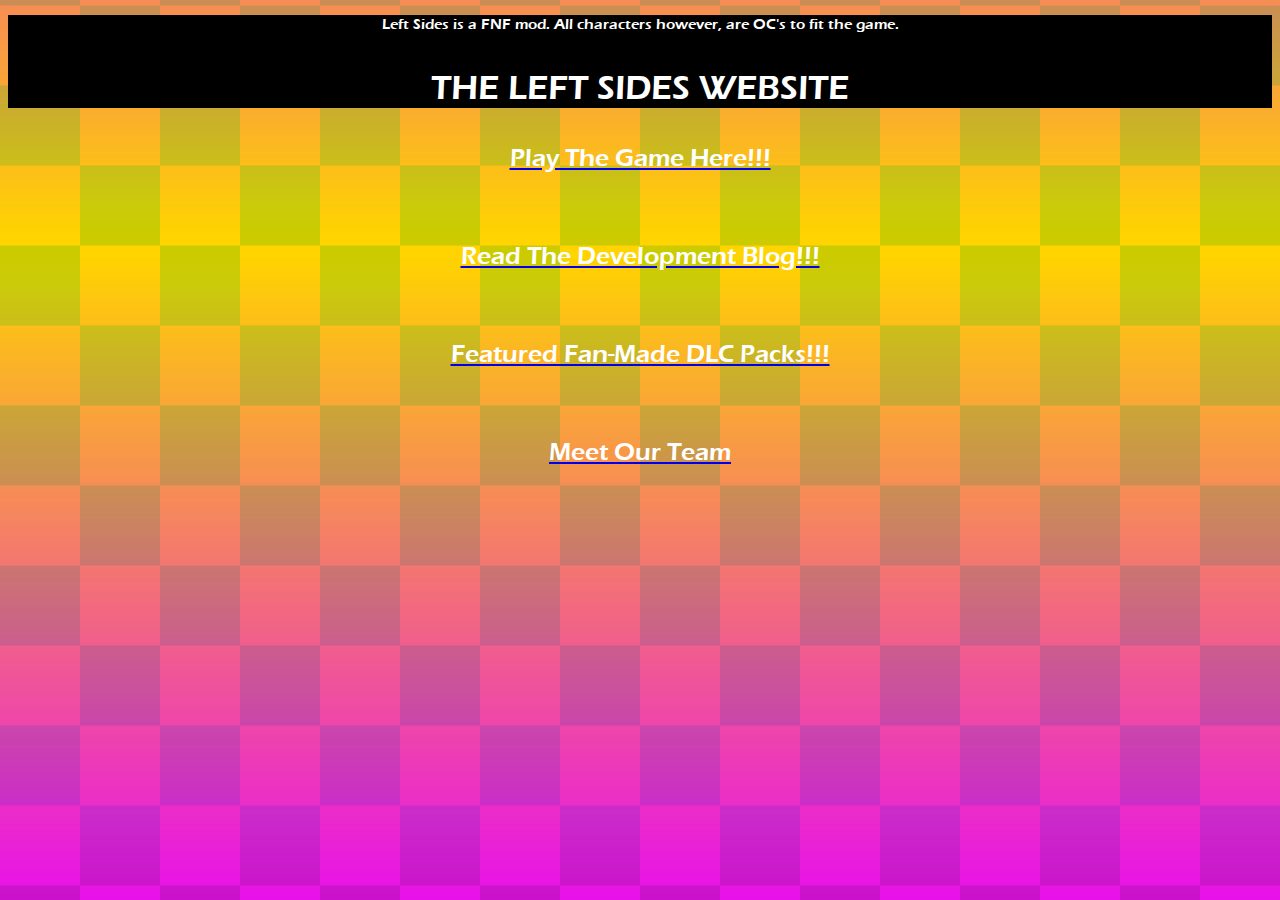
==== docs/index.html @ 34751122 "Add files via upload" ====
<!DOCTYPE html>
<html>

    <head>

        <style>
            @font-face {
                font-family: 'Eras';
                src: url("web_assets/fonts/eras.ttf");
            }

            body {
                    font-family: 'Eras';
                    background-image: url("web_assets/images/background.png");
                    background-position: center;
                    background-size: cover;
                    background-repeat: repeat;
                }

            p {
                    color: white;
                    background-image: url("web_assets/images/textBG.png");
                }

            .infoHeader {
                    background-color: black;
                    size: 50px 1280px;
                }
            
            .mainOption {
                cursor: pointer;
                padding: 180px 320px;
                border: none;
                background: none;
                text-align: center;
                display: block;
                margin: -30px auto;
            }
        </style>

        <title>Left Sides</title>
        <link rel="icon" type="images/x-icon" href="web_assets/images/icon.png">
        <meta charset="utf-8">
        <meta name="viewport" content="width=device-width, initial-scale=1">

    </head>

    <body>

        <section class="infoHeader">

        <p style="text-align:center; font-size: 15px;">Left Sides is a FNF mod. All characters however, are OC's to fit the game.</p>
        
        <p style="text-align:center; font-size: 35px;">THE LEFT SIDES WEBSITE<p>

        </section>

        <section>

        <a href="site/game.html">
        <p style="text-align:center; font-size: 25px;">Play The Game Here!!!</p>
        </a>

        <br>

        <a href="site/blog.html">
        <p style="text-align:center; font-size: 25px;">Read The Development Blog!!!</p>
        </a>

        <br>

        <a href="site/dlc.html">
        <p style="text-align:center; font-size: 25px;">Featured Fan-Made DLC Packs!!!</p>
        </a>

        <br>

        <a href="site/team.html">
        <p style="text-align:center; font-size: 25px;">Meet Our Team</p>
        </a>

        </section>

    </body>

</html>
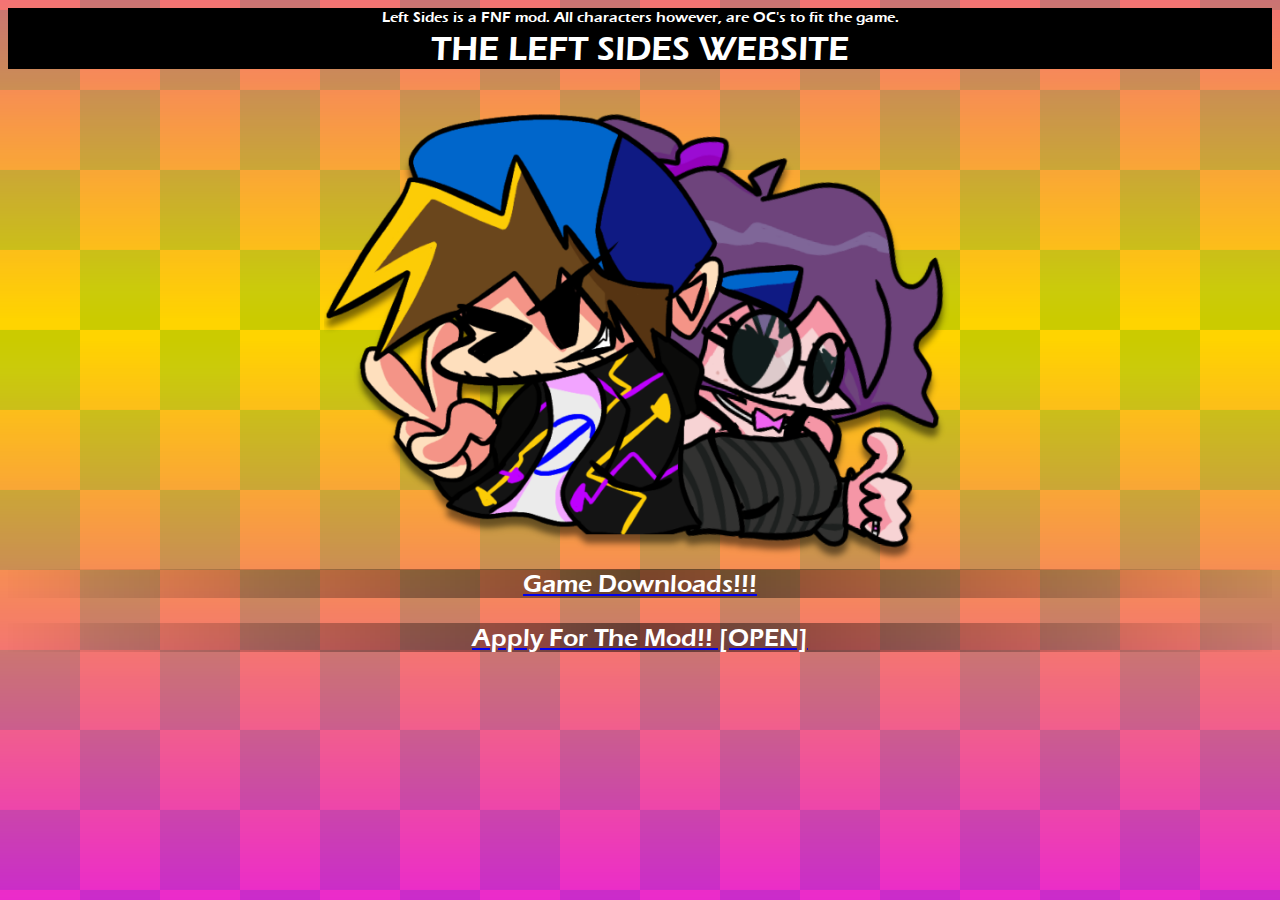
==== commit 0ace3bfb: "Website update" ====
--- a/docs/index.html
+++ b/docs/index.html
@@ -20,7 +20,15 @@
             p {
                     color: white;
                     background-image: url("web_assets/images/textBG.png");
+                    margin: 3px auto;
                 }
+
+            .image {
+                display: block;
+                margin-left: auto;
+                margin-right: auto;
+                width: 50%;
+            }
 
             .infoHeader {
                     background-color: black;
@@ -55,13 +63,17 @@
 
         </section>
 
+        <br>
+
         <section>
 
+        <img src="web_assets/images/ben-and-tess.png" class="image">
+
         <a href="site/game.html">
-        <p style="text-align:center; font-size: 25px;">Play The Game Here!!!</p>
+        <p style="text-align:center; font-size: 25px;">Game Downloads!!!</p>
         </a>
 
-        <br>
+        <!--br>
 
         <a href="site/blog.html">
         <p style="text-align:center; font-size: 25px;">Read The Development Blog!!!</p>
@@ -77,6 +89,12 @@
 
         <a href="site/team.html">
         <p style="text-align:center; font-size: 25px;">Meet Our Team</p>
+        </a-->
+
+        <br>
+
+        <a href="site/form.html">
+        <p style="text-align:center; font-size: 25px;">Apply For The Mod!! [OPEN]</p>
         </a>
 
         </section>
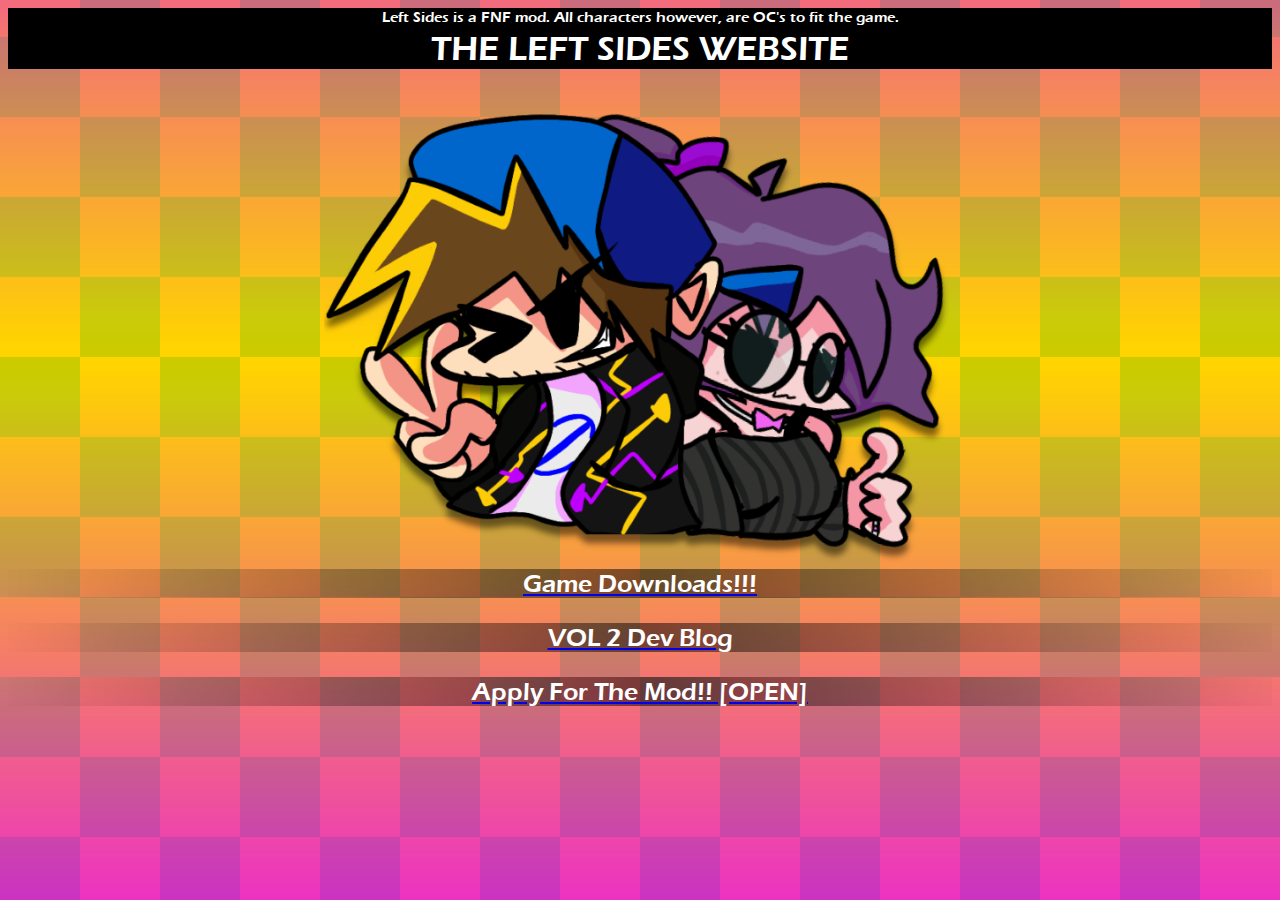
==== commit 63e49806: "Website update 2" ====
--- a/docs/index.html
+++ b/docs/index.html
@@ -73,23 +73,11 @@
         <p style="text-align:center; font-size: 25px;">Game Downloads!!!</p>
         </a>
 
-        <!--br>
+        <br>
 
         <a href="site/blog.html">
-        <p style="text-align:center; font-size: 25px;">Read The Development Blog!!!</p>
+        <p style="text-align: center; font-size: 25px;">VOL 2 Dev Blog</p>
         </a>
-
-        <br>
-
-        <a href="site/dlc.html">
-        <p style="text-align:center; font-size: 25px;">Featured Fan-Made DLC Packs!!!</p>
-        </a>
-
-        <br>
-
-        <a href="site/team.html">
-        <p style="text-align:center; font-size: 25px;">Meet Our Team</p>
-        </a-->
 
         <br>
 
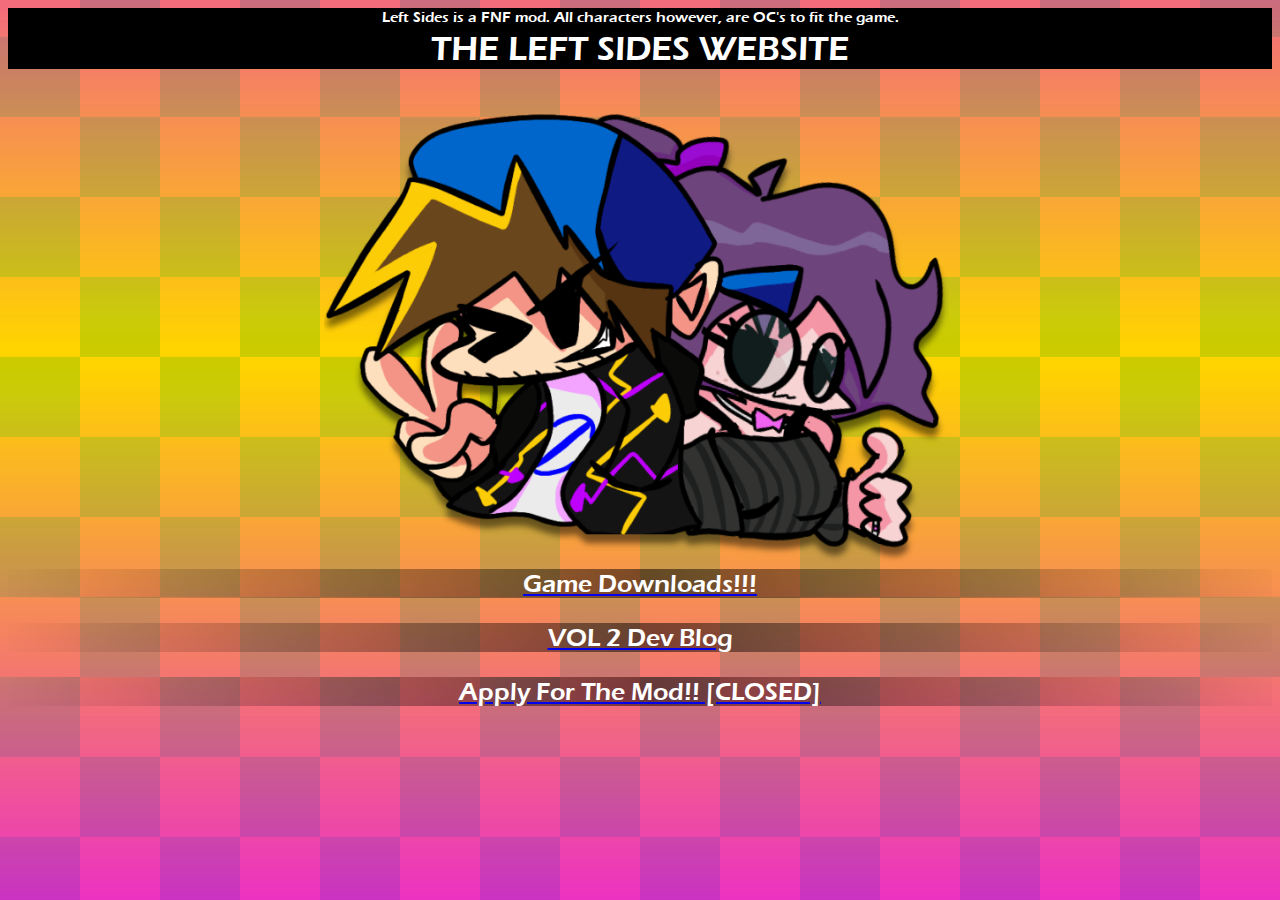
==== commit 77c2176e: "Add files via upload" ====
--- a/docs/index.html
+++ b/docs/index.html
@@ -73,6 +73,15 @@
         <p style="text-align:center; font-size: 25px;">Game Downloads!!!</p>
         </a>
 
+        <!--
+        <br>
+
+        <a href="site/soundtracks.html">
+        <p style="text-align:center; font-size: 25px;">Soundtrack Downloads!!!/p>
+        </a>
+        -->
+        
+
         <br>
 
         <a href="site/blog.html">
@@ -81,8 +90,8 @@
 
         <br>
 
-        <a href="site/form.html">
-        <p style="text-align:center; font-size: 25px;">Apply For The Mod!! [OPEN]</p>
+        <a href="site/nah.html">
+        <p style="text-align:center; font-size: 25px;">Apply For The Mod!! [CLOSED]</p>
         </a>
 
         </section>
